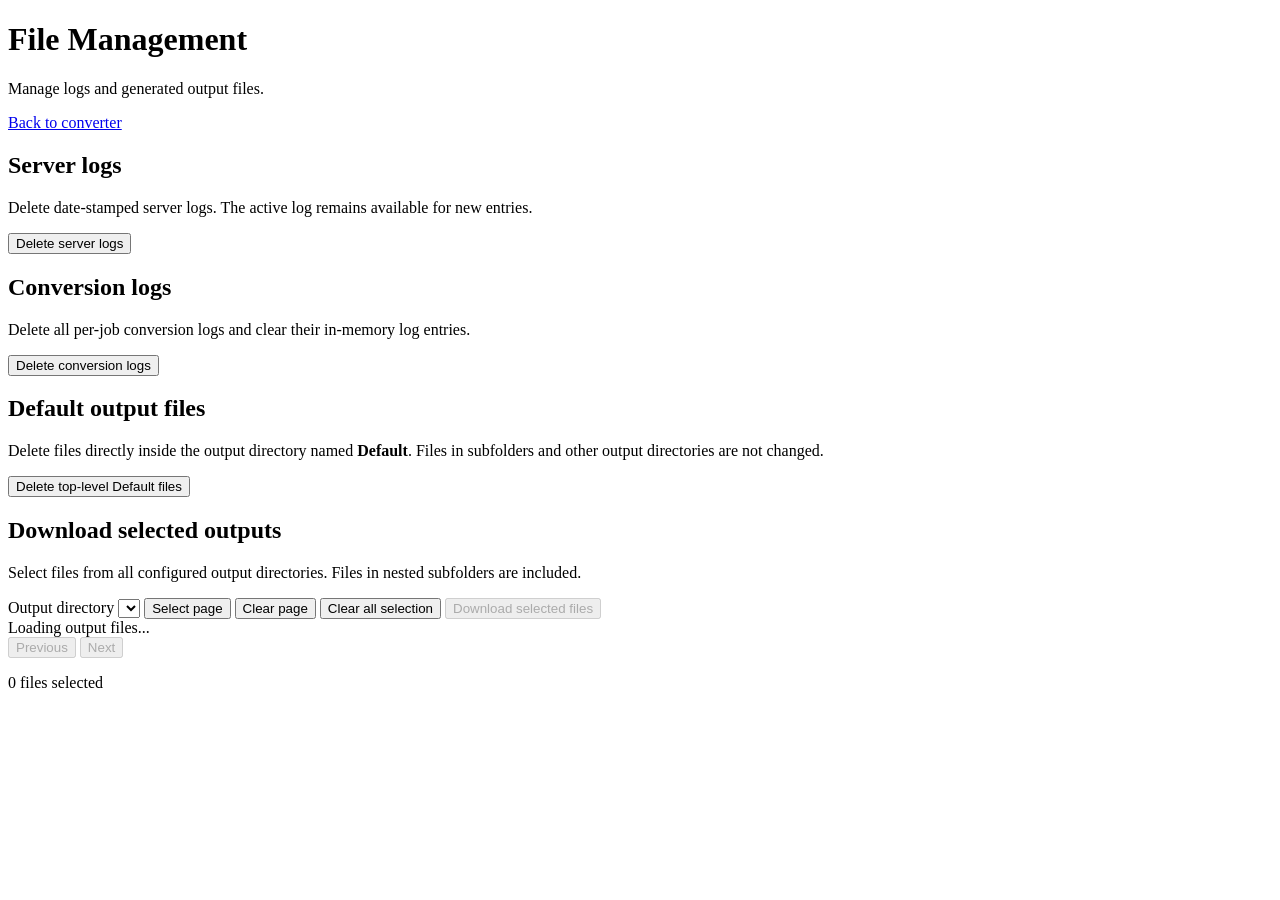
==== notoons/app/templates/manage.html @ 56083c4c "file managemant" ====
<!DOCTYPE html>
<html lang="en">
<head>
  <meta charset="UTF-8">
  <meta name="viewport" content="width=device-width, initial-scale=1.0">
  <link rel="icon" type="image/png" href="/static/images/favicon.png">
  <title>Notoons - File Management</title>
  <link rel="stylesheet" href="/static/css/styles.css?v=20261111-paged">
</head>
<body>
  <main class="container">
    <header class="management-header">
      <div>
        <h1>File Management</h1>
        <p class="subtitle">Manage logs and generated output files.</p>
      </div>
      <a class="btn-log-action" href="/">Back to converter</a>
    </header>

    <section class="panel management-panel">
      <h2>Server logs</h2>
      <p>Delete date-stamped server logs. The active log remains available for new entries.</p>
      <button class="manage-button manage-button-danger"
        onclick="deleteManagedFiles('/logs/server', 'Delete all server logs?')">
        Delete server logs
      </button>
    </section>

    <section class="panel management-panel">
      <h2>Conversion logs</h2>
      <p>Delete all per-job conversion logs and clear their in-memory log entries.</p>
      <button class="manage-button manage-button-danger"
        onclick="deleteManagedFiles('/logs/conversion', 'Delete all conversion logs?')">
        Delete conversion logs
      </button>
    </section>

    <section class="panel management-panel">
      <h2>Default output files</h2>
      <p>Delete files directly inside the output directory named <strong>Default</strong>.
        Files in subfolders and other output directories are not changed.</p>
      <button class="manage-button manage-button-danger"
        onclick="deleteManagedFiles('/outputs/default', 'Delete all files directly inside the Default output directory? Subfolder files will be kept.')">
        Delete top-level Default files
      </button>
    </section>

    <section class="panel management-panel">
      <h2>Download selected outputs</h2>
      <p>Select files from all configured output directories. Files in nested subfolders are included.</p>
      <div class="manage-file-actions">
        <label for="outputDirectorySelect">Output directory</label>
        <select id="outputDirectorySelect" onchange="changeOutputDirectory()"></select>
        <button class="btn-log-action" type="button" onclick="selectCurrentPageFiles(true)">Select page</button>
        <button class="btn-log-action" type="button" onclick="selectCurrentPageFiles(false)">Clear page</button>
        <button class="btn-log-action" type="button" onclick="clearOutputSelection()">Clear all selection</button>
        <button class="manage-button manage-button-download" id="downloadSelectedButton"
          type="button" onclick="downloadSelectedOutputFiles()" disabled>
          Download selected files
        </button>
      </div>
      <nav class="manage-breadcrumbs" id="outputBreadcrumbs" aria-label="Output folder"></nav>
      <div class="manage-file-list" id="outputFileList">Loading output files...</div>
      <div class="manage-pagination">
        <button class="btn-log-action" id="previousOutputPage" type="button"
          onclick="changeOutputPage(-1)" disabled>Previous</button>
        <span id="outputPageInfo"></span>
        <button class="btn-log-action" id="nextOutputPage" type="button"
          onclick="changeOutputPage(1)" disabled>Next</button>
      </div>
      <p class="manage-selection-count" id="outputSelectionCount">0 files selected</p>
    </section>

    <p class="management-status" id="managementStatus" role="status" aria-live="polite"></p>
  </main>
  <script src="/static/js/manage.js?v=20261111-paged2"></script>
</body>
</html>
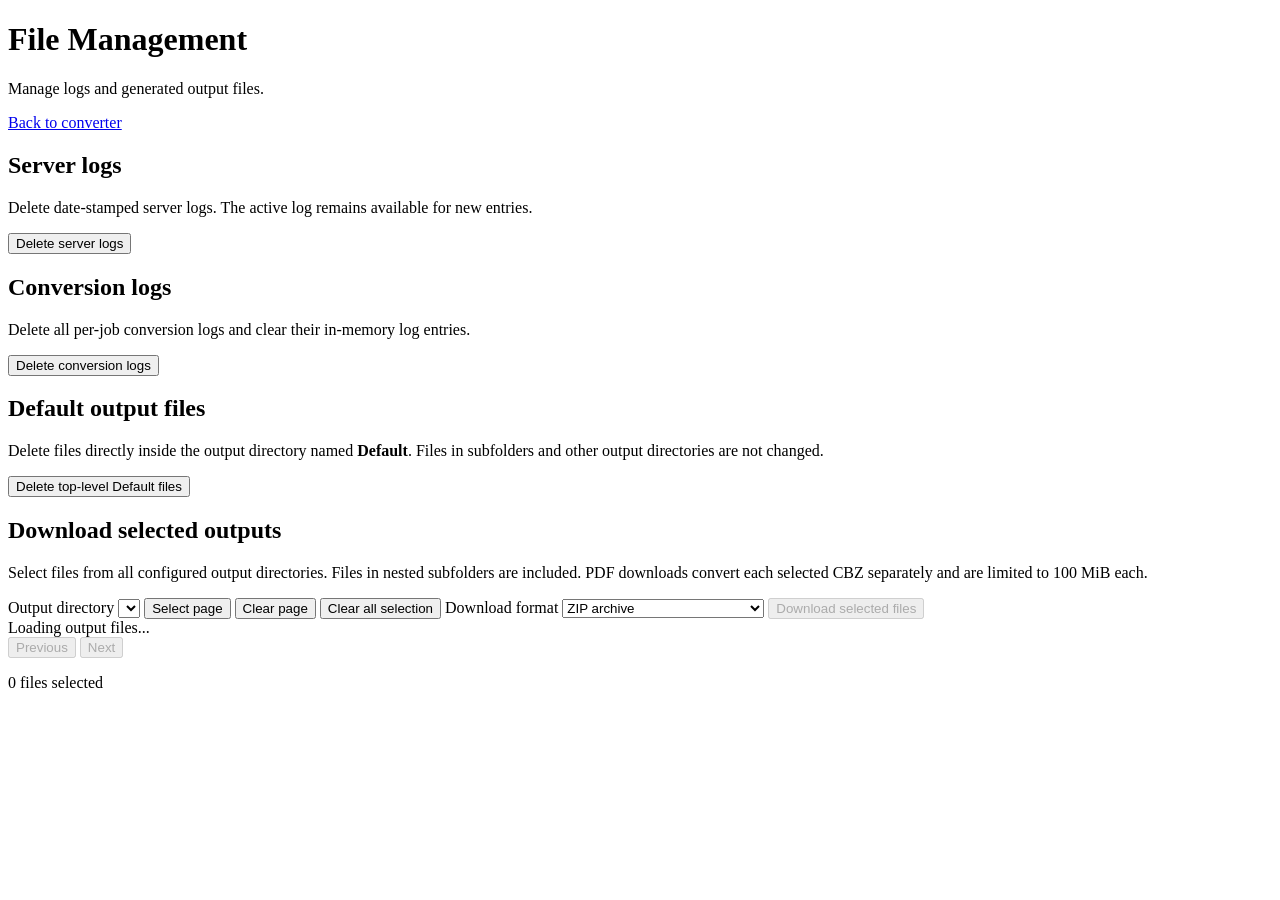
==== commit 7f1f239b: "download as pdf" ====
--- a/notoons/app/templates/manage.html
+++ b/notoons/app/templates/manage.html
@@ -47,13 +47,19 @@
 
     <section class="panel management-panel">
       <h2>Download selected outputs</h2>
-      <p>Select files from all configured output directories. Files in nested subfolders are included.</p>
+      <p>Select files from all configured output directories. Files in nested subfolders are included.
+        PDF downloads convert each selected CBZ separately and are limited to 100 MiB each.</p>
       <div class="manage-file-actions">
         <label for="outputDirectorySelect">Output directory</label>
         <select id="outputDirectorySelect" onchange="changeOutputDirectory()"></select>
         <button class="btn-log-action" type="button" onclick="selectCurrentPageFiles(true)">Select page</button>
         <button class="btn-log-action" type="button" onclick="selectCurrentPageFiles(false)">Clear page</button>
         <button class="btn-log-action" type="button" onclick="clearOutputSelection()">Clear all selection</button>
+        <label for="outputDownloadFormat">Download format</label>
+        <select id="outputDownloadFormat">
+          <option value="zip">ZIP archive</option>
+          <option value="pdf">Separate PDF files (CBZ only)</option>
+        </select>
         <button class="manage-button manage-button-download" id="downloadSelectedButton"
           type="button" onclick="downloadSelectedOutputFiles()" disabled>
           Download selected files
@@ -73,6 +79,6 @@
 
     <p class="management-status" id="managementStatus" role="status" aria-live="polite"></p>
   </main>
-  <script src="/static/js/manage.js?v=20261111-paged2"></script>
+  <script src="/static/js/manage.js?v=20261111-pdf"></script>
 </body>
 </html>
